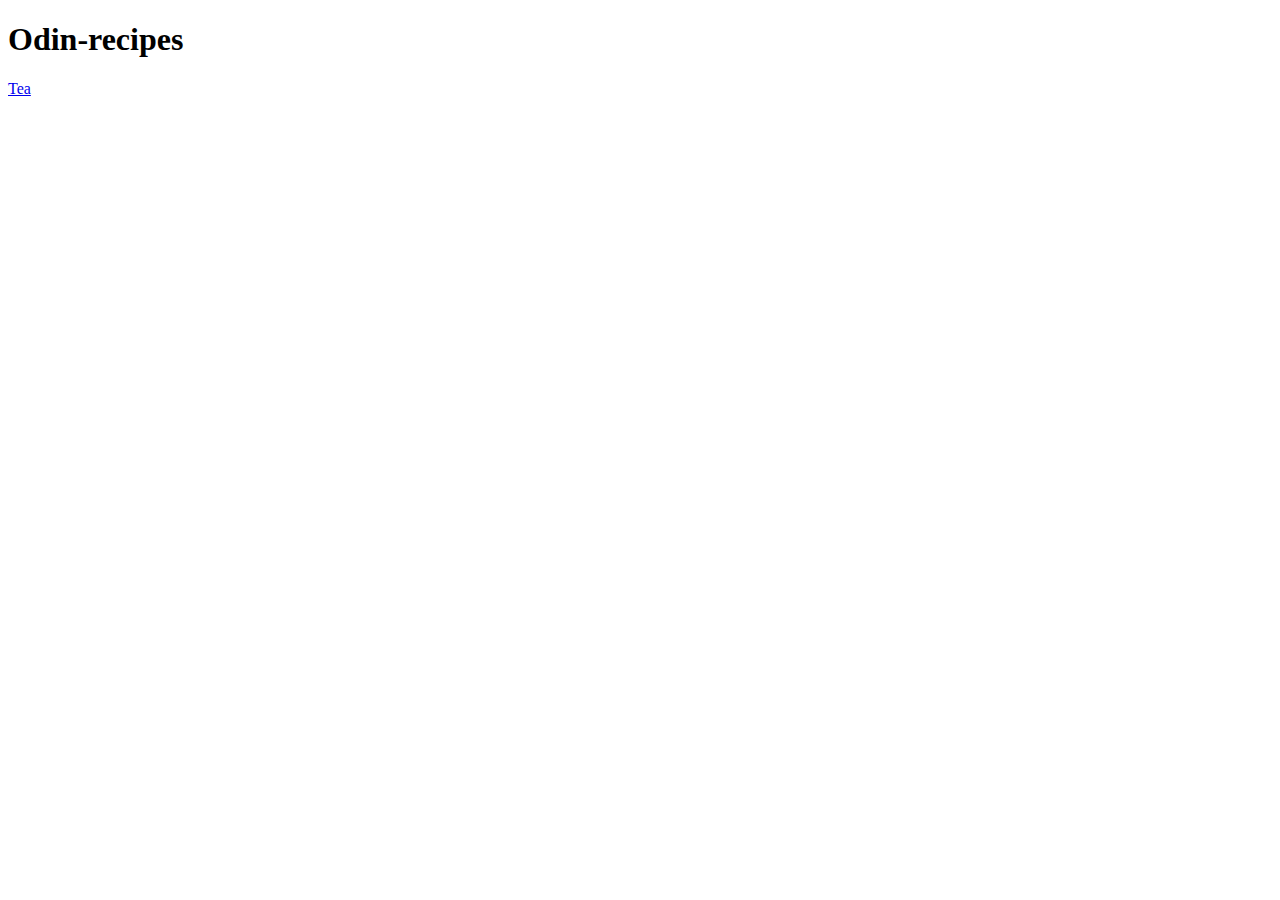
==== index.html @ 9c330419 "Add Tea Recipe" ====
<!DOCTYPE html>
<html lang="en">
    <meta charset="utf-8">
    <head>
        <title>Odin-recipes</title>
    </head>
    <body>
        <h1>Odin-recipes</h1>
        <a href="recipes/tea.html"> Tea </a>
    </body>

</html>
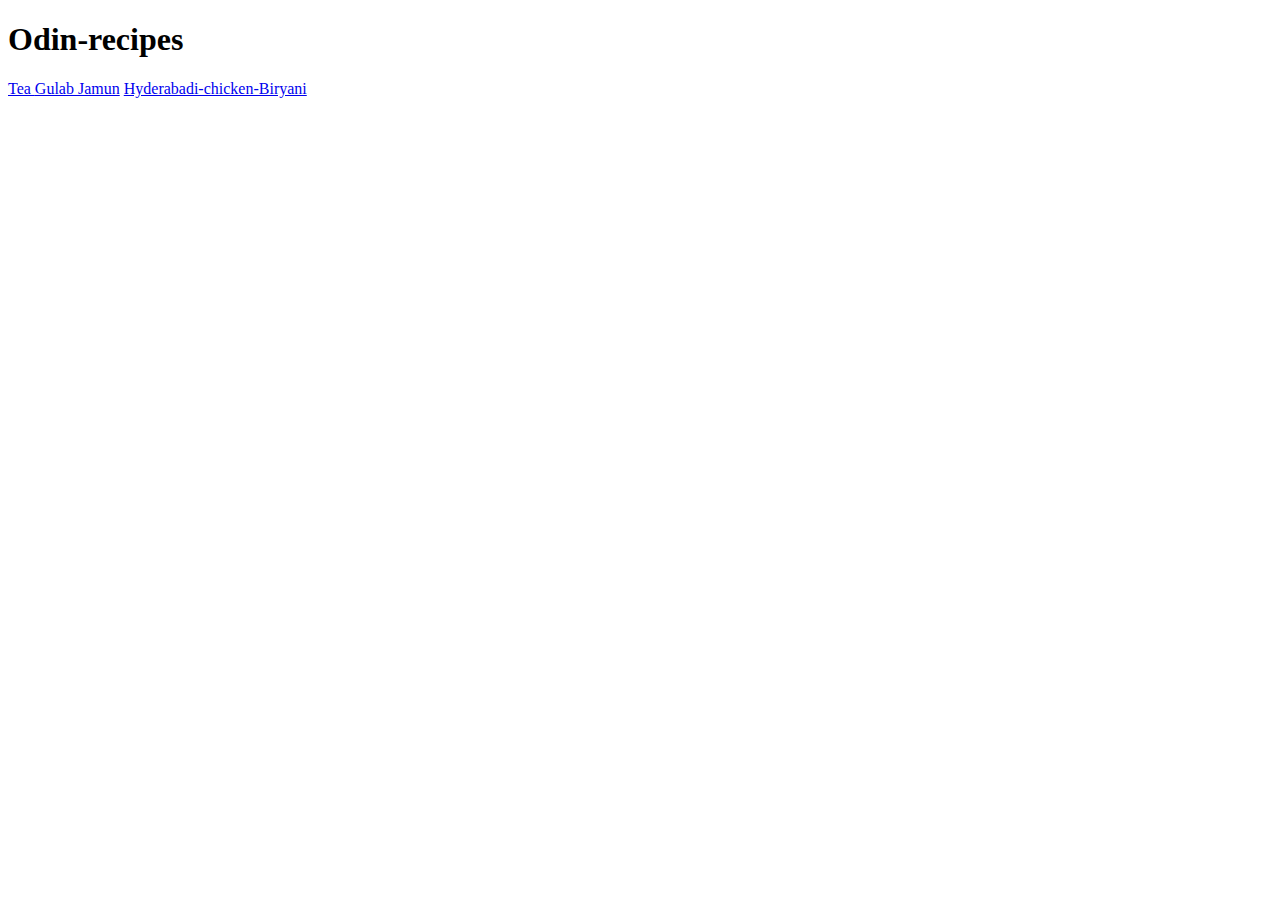
==== commit e14ac12f: "Finish Odin-recipes" ====
--- a/index.html
+++ b/index.html
@@ -7,6 +7,8 @@
     <body>
         <h1>Odin-recipes</h1>
         <a href="recipes/tea.html"> Tea </a>
-    </body>
+        <a href="recipes/gulab-jamun.html" > Gulab Jamun</a> 
+        <a href="recipes/chicken_biryani.html"> Hyderabadi-chicken-Biryani</a>
+    </body> 
 
 </html>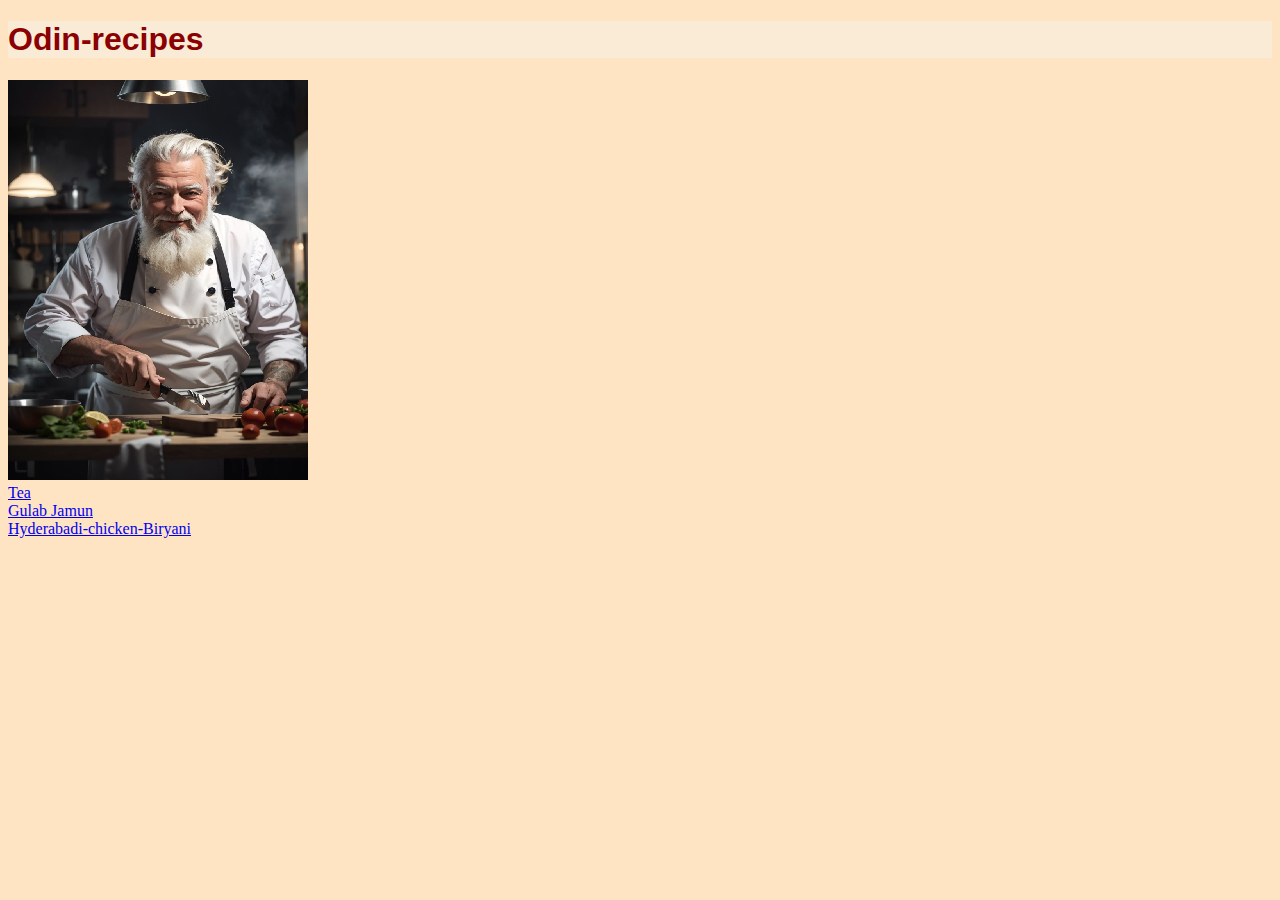
==== commit 28de145b: "Add CSS file" ====
--- a/index.html
+++ b/index.html
@@ -3,12 +3,19 @@
     <meta charset="utf-8">
     <head>
         <title>Odin-recipes</title>
+        <link rel="stylesheet" type="text/css" href="style.css">
     </head>
     <body>
         <h1>Odin-recipes</h1>
-        <a href="recipes/tea.html"> Tea </a>
-        <a href="recipes/gulab-jamun.html" > Gulab Jamun</a> 
-        <a href="recipes/chicken_biryani.html"> Hyderabadi-chicken-Biryani</a>
+        <img src="images/oldchef.jpg" alt="odin photo">
+        <div class = "Tea">
+                <a href="recipes/tea.html"> Tea </a>  
+        </div>
+        <div class = "gulab-jamun">
+                <a href="recipes/gulab-jamun.html" > Gulab Jamun</a>
+        </div>
+        <div class = "chicken_biryani">
+                <a href="recipes/chicken_biryani.html"> Hyderabadi-chicken-Biryani</a>
+        </div>
     </body> 
-
-</html>+</html--- a/style.css
+++ b/style.css
@@ -0,0 +1,14 @@
+body {
+    background-color: bisque;
+}
+h1 {
+    font-family: 'Lucida Sans', 'Lucida Sans Regular', 'Lucida Grande', 'Lucida Sans Unicode', Geneva, Verdana, sans-serif;
+    font-weight:bolder;
+    background-color: antiquewhite;
+    color: darkred;
+}
+img {
+    height: 400px;
+    width: 300px;
+    image-rendering: pixelated;
+}
